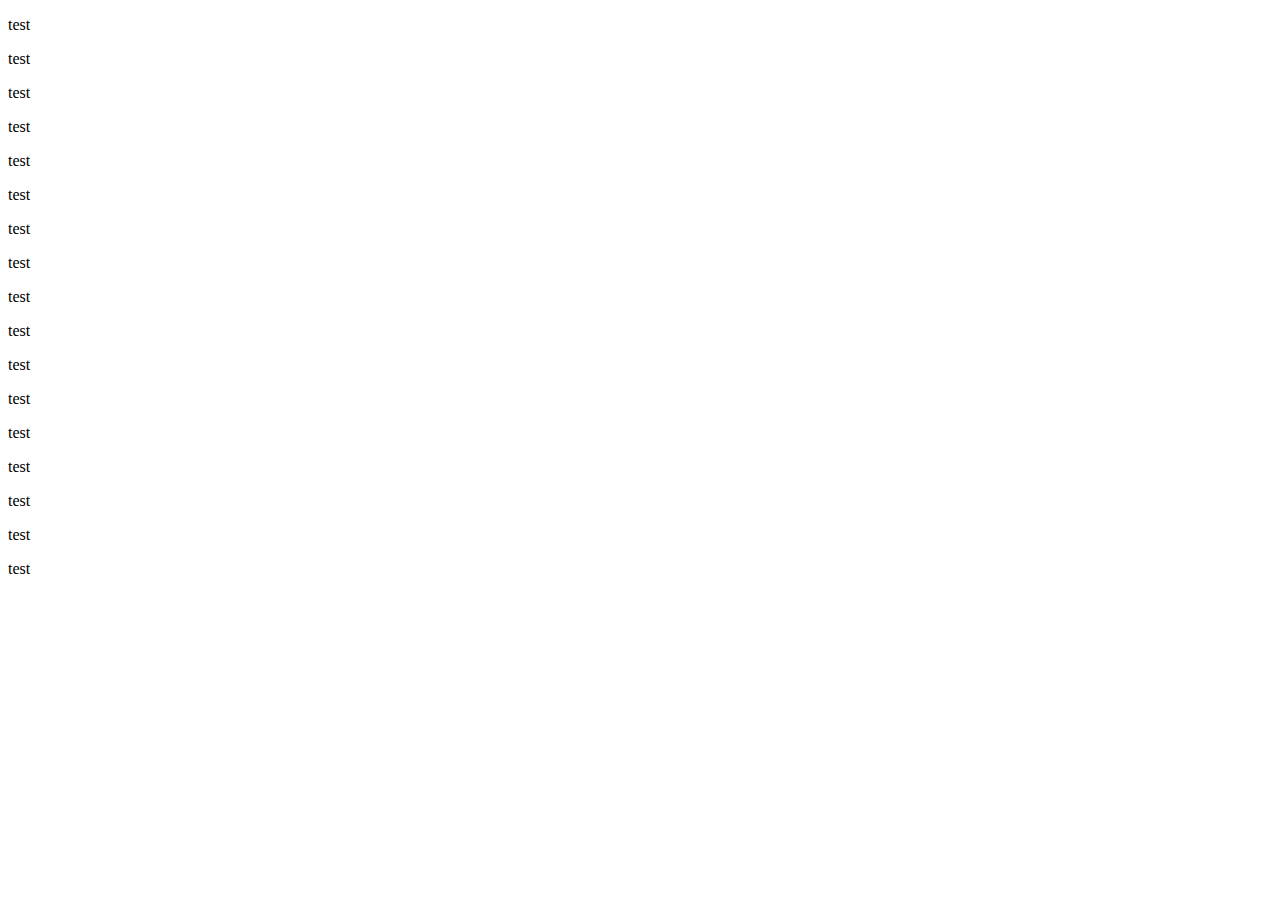
==== project2/index.html @ 09431fd7 "a" ====
<!DOCTYPE html>
<html lang="en">
<head>
    <meta charset="UTF-8">
    <title>Fancy Title</title>

    <link rel="stylesheet" type="text/css" href="style.css">

    <script src="http://d3js.org/d3.v3.min.js"></script>
    <script src="script.js"></script>

</head>
<body>
<p>test</p>
<p>test</p>
<p>test</p>
<p>test</p>
<p>test</p>
<p>test</p>
<p>test</p><p>test</p><p>test</p><p>test</p><p>test</p>
<p>test</p><p>test</p><p>test</p><p>test</p><p>test</p><p>test</p>







</body>
</html>
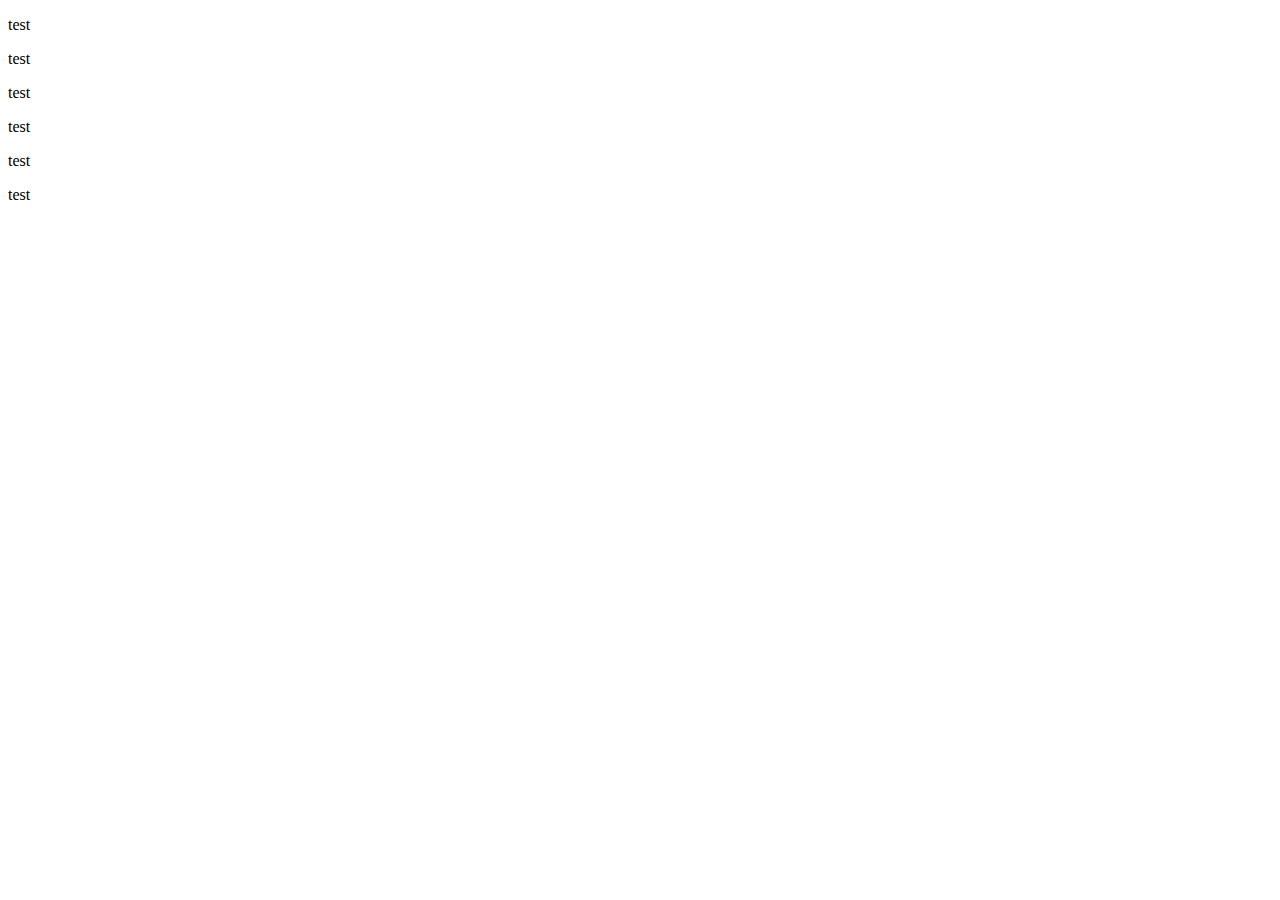
==== commit 0e4f9461: "a" ====
--- a/project2/index.html
+++ b/project2/index.html
@@ -5,10 +5,8 @@
     <title>Fancy Title</title>
 
     <link rel="stylesheet" type="text/css" href="style.css">
-
     <script src="http://d3js.org/d3.v3.min.js"></script>
     <script src="script.js"></script>
-
 </head>
 <body>
 <p>test</p>
@@ -17,14 +15,5 @@
 <p>test</p>
 <p>test</p>
 <p>test</p>
-<p>test</p><p>test</p><p>test</p><p>test</p><p>test</p>
-<p>test</p><p>test</p><p>test</p><p>test</p><p>test</p><p>test</p>
-
-
-
-
-
-
-
 </body>
 </html>